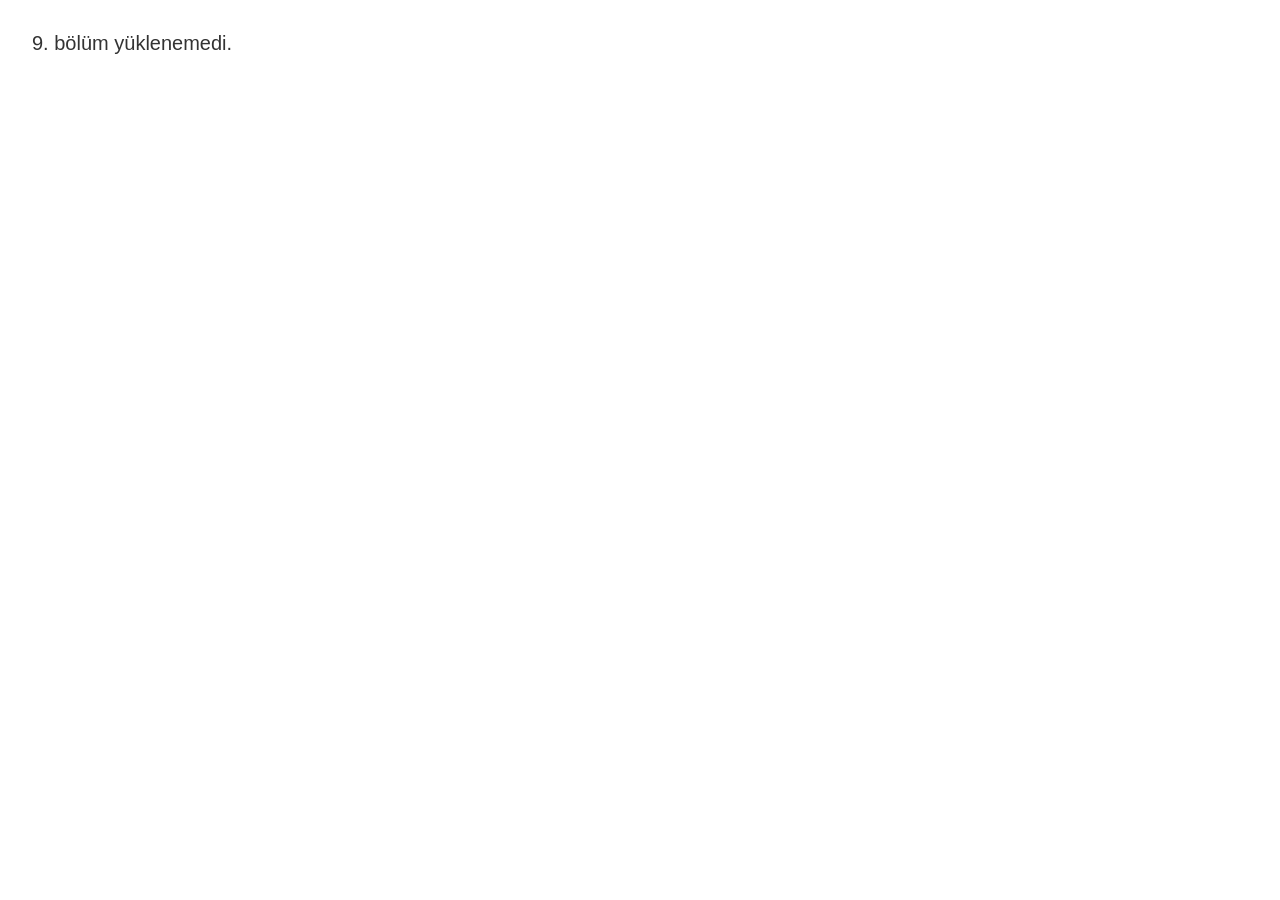
==== index.html @ 1dece024 "feat(section9): toggle UI restored and styled; remove file-like panel; yellow rings after evolve; re" ====
<!--

TRANSLATION GUIDE:
https://github.com/ncase/trust#how-to-translate-this-thang

Hello fan-translaters!
First off, thank you so much for taking the time to help out,
I super appreciate it. :3 Anyway, to make translation a bit easier
(or at least less painful) I've scattered comments about on
what things you should translate, plus any additional info

Translate the following files:

    index.html - The title & social sharing text (a few words)
    words.html - All the words for the interactive itself (~3,300 words)
    (optional) notes/index.html - The footnotes (~1,100 words)
    (optional) peeps/index.html - The full credits (a few words)

Many thanks again!

<3,
~ Nicky Case

-->
<!doctype>
<html>
<head>

	<!-- TO TRANSLATE: "title", "description" -->
	<title>Güven Teorisi</title>
	<meta name="description" content="güvene bakış açınızı değiştirecek bir düşünce deneyi"/>
    <meta content="text/html;charset=utf-8" http-equiv="Content-Type">
	<meta content="utf-8" http-equiv="encoding">
	<meta charset="utf-8">
	<link rel="icon" type="image/png" href="favicon.png">

	<!-- TO TRANSLATE: "name", "description" -->
	<meta itemprop="name" content="Güven Teorisi">
	<meta itemprop="description" content="güvene bakış açınızı değiştirecek bir düşünce deneyi">
	<meta itemprop="image" content="https://alperdigital.github.io/Trustheory/social/thumbnail.png">

	<!-- TO TRANSLATE: "name", "description" -->
	<meta name="twitter:card" content="summary_large_image">
	<meta name="twitter:site" content="@alperdigital">
	<meta name="twitter:title" content="Güven Teorisi">
	<meta name="twitter:description" content="güvene bakış açınızı değiştirecek bir düşünce deneyi">
	<meta name="twitter:creator" content="@alperdigital">
	<meta name="twitter:image" content="https://alperdigital.github.io/Trustheory/social/thumbnail.png">

	<!-- TO TRANSLATE: "name", "description" -->
	<meta property="og:title" content="Güven Teorisi">
	<meta property="og:type" content="website">
	<meta property="og:url" content="https://alperdigital.github.io/Trustheory/">
	<meta property="og:image" content="https://alperdigital.github.io/Trustheory/social/thumbnail.png">
	<meta property="og:description" content="güvene bakış açınızı değiştirecek bir düşünce deneyi">

	<!-- Styles -->
	<link rel="stylesheet" href="css/slides.css?v11">
	<link rel="stylesheet" href="css/balloon.css?v11">

</head>
<body>
	<div id="preloader">yükleniyor...</div> <!-- TRANSLATE THIS -->
	<div style="display:none" id="main">
		<div id="slideshow_container">
			<div id="slideshow"></div>
			<div id="scratcher"></div>
		</div>
		<section id="s9-root" class="s9-root" hidden></section>
	</div>
	<div style="display:none" id="footer">
		<div id="sound" sound="on" class="no-select">
			<div id="sound_icon"></div>
			<div id="sound_on">AÇIK</div> <!-- TRANSLATE THIS -->
			<div id="sound_off">KAPALI</div> <!-- TRANSLATE THIS -->
		</div>
		<div id="select"></div>

		<!-- TRANSLATE "title" & "text". Make sure it's less than 112 characters, for Twitter's sake -->
		<!-- Also, change "link" to whatever the link for the translated version will be! -->
		<sharing title="Güven Teorisi"
				 text="Güvene bakış açınızı değiştirecek bir düşünce deneyi"
				 link="https://github.com/alperdigital/trust"></sharing>

	</div>
</body>
</html>

<!-- Libraries -->
<script src="js/lib/helpers.js?v11"></script>
<script src="js/lib/pegasus.js?v11"></script>
<script>var c_ = {};</script>
<script src="js/lib/minpubsub.src.js?v11"></script>
<script src="js/lib/q.js?v11"></script>
<script src="js/lib/pixi.min.js?v11"></script>
<script src="js/lib/howler.js?v11"></script>
<script>var createjs = window;</script>
<script src="js/lib/tweenjs-0.6.2.min.js?v11"></script>
<script>Ticker.framerate=60; Ticker.paused=true;</script>
<script src="js/lib/sharing.js?v11"></script>

<!-- Core Engine -->
<script src="js/core/Loader.js?v11"></script>
<script src="js/core/Slideshow.js?v11"></script>
<script src="js/core/SlideSelect.js?v11"></script>
<script src="js/core/Button.js?v11"></script>
<script src="js/core/TextBox.js?v11"></script>
<script src="js/core/Words.js?v11"></script>
<script src="js/core/IncDecNumber.js?v11"></script>
<script src="js/core/Slider.js?v11"></script>
<script src="js/core/Scratcher.js?v11"></script>
<script src="js/core/Background.js?v11"></script>
<script src="js/core/ImageBox.js?v11"></script>
<script src="js/core/PayoffsUI.js?v11"></script>

<!-- Simulations -->
<script src="js/sims/Splash.js?v11"></script>
<script src="js/sims/PD.js?v11"></script>
<script src="js/sims/Iterated.js?v11"></script>
<script src="js/sims/Tournament.js?v11"></script>
<script src="js/sims/SandboxUI.js?v11"></script>

<!-- Slides disabled to focus solely on Section 9 -->

<!-- Section 9 (isolated only) -->
<link rel="stylesheet" href="section9/css/section9.css">
<script src="section9/js/S9_strategies.js"></script>
<script src="section9/js/S9_model.js"></script>
<script src="section9/js/S9_payoffs_ui.js"></script>
<script src="section9/js/S9_ui.js"></script>
<script src="section9/js/S9_main.js"></script>
<script>
document.addEventListener('DOMContentLoaded', function(){
  var pre=document.getElementById('preloader'); if(pre) pre.style.display='none';
  var main=document.getElementById('main'); if(main) main.style.display='block';
  if(typeof S9_mount==='function') S9_mount();
});
</script>
---- css/slides.css ----
@font-face{
	font-family: 'FuturaHandwritten';
	font-style: normal;
	src: url('FuturaHandwritten.ttf') format('truetype');
}

html,body{
	width: 100%;
	height: 100%;
}

body{

	margin:0;
	overflow: hidden;

	background: #fff;

	font-family: 'FuturaHandwritten', 'Arial', 'Helvetica', 'Segoe UI', 'Tahoma', sans-serif;
	color: #333;
	font-size: 20px;
	text-rendering: optimizeLegibility;
	-webkit-font-smoothing: antialiased;
	-moz-osx-font-smoothing: grayscale;
	font-feature-settings: "liga" 1, "kern" 1;
	font-variant-ligatures: none;

}

#title {
	font-family: 'FuturaHandwritten', 'Arial', 'Helvetica', 'Segoe UI', 'Tahoma', sans-serif;
	font-weight: normal;
	font-style: normal;
	text-rendering: optimizeLegibility;
	-webkit-font-smoothing: antialiased;
	-moz-osx-font-smoothing: grayscale;
}

#preloader{
	position: absolute;
    margin: auto;
    top: 0;
    left: 0;
    right: 0;
    bottom: 0;
    width: 200px;
    height: 50px;
    font-size: 30px;
    text-align: center;
}
#main{
	width: 100%;
	height: calc(100% - 60px);
	position: relative;
	overflow: hidden;
}
#footer{
	position: absolute;
	z-index: 1000;
	width: 100%;
	height: 60px;
	background: #222;
}
s{
	text-decoration: line-through;
}




/*************************/
/******* SOUND *******/
/*************************/
#sound{
	position: absolute;
	left:13px;
	top:5px;
	width: 100px;
	height: 50px;
	cursor: pointer;
}
#sound > div{
	position: absolute;
}
#sound #sound_icon{
	background: url(../assets/ui/sound.png);
	background-size: auto 100%;
	width: 40px;
	height: 40px;
	top: 5px;
	left:2px;
}
#sound #sound_on, #sound #sound_off{
	left: 52px;
    font-size: 30px;
    line-height: 55px;
}
#sound #sound_on{
	color:#fff;
}
#sound #sound_off{
	color:#595959;
}
#sound[sound=off] #sound_icon{
	background-position: -40px 0;
}
#sound[sound=on] #sound_on, #sound[sound=off] #sound_off{
	display: block;
}
#sound[sound=off] #sound_on, #sound[sound=on] #sound_off{
	display: none;
}

.sharing{
	position: absolute;
	width:120px;
	height:40px;
	top:10px;
	right:13px;
}
.sharing img{
	width: 40px;
	height: 40px;
}

/*************************/
/******* SLIDESHOW *******/
/*************************/

#slideshow_container{
	width:0; height:0;
	position:absolute;
	margin:auto;
	top:0; left:0; right:0; bottom:0;
}
#slideshow{

	/*border: 1px solid rgba(0,0,0,0.2);*/
	width:960px;
	height:540px;

	/* Center this thing */
	position: absolute;
	left:-480px;
	top:-270px;

}
.object{
	position: absolute;
	transition: left 0.5s ease-in-out, top 0.5s ease-in-out;
}
.fader{
	transition: opacity 0.5s ease-in-out !important;
}

/******** Text Box ********/

.textbox{}
.textbox > div{
	position: absolute;
}
/* fake bold */
.textbox b{
	font-weight: normal;
	text-shadow:1px 0 0 currentColor;
}


.label{
	position: absolute;
}

/********* Button ********/

.no-select{
	-webkit-user-select: none;
	-moz-user-select: none;
	-ms-user-select: none;
	user-select: none;
	cursor: default;
}
.button{
	z-index: 0;
	-webkit-user-select: none;
	-moz-user-select: none;
	-ms-user-select: none;
	user-select: none;

	transform-origin: 97.5px 27.5px;
	transition: transform 0.1s ease-out;

	text-align: center;
}
.button #background{
	position: absolute;
	background: url(../assets/ui/button.png);
	width:250px; height:125px;
	background-size: 100%;
	top:-35px; left:-30px;
	pointer-events:none;
	cursor: default;
}
.button #text{

	font-family: 'FuturaHandwritten';
	color: #000;
	font-size: 24px;

	width: 180px;
	height: 30px;
	text-align: center;

	position: absolute;
	top:14px; left:5px;

	cursor: default;

}
.button #hitbox{
	position: absolute;
	width:195px; height:55px;
	cursor: pointer;
}
.button[hover=yes]{
	z-index: 100;
	transform: scale(1.02, 1.02);
}
.button[hover=yes] #background{
	background-position: 0px -125px !important;
}
.button[deactivated=yes] #background{
	background-position: 0px -250px !important;
}
.button[deactivated=yes] #text{
	color: #CCCCCC;
}
.button[deactivated=yes] #hitbox{
	display: none;
}
.button[size=short]{
	transform-origin: 57.5px 27.5px;
}
.button[size=short] #background{
	background: url(../assets/ui/button_short.png);
	background-size: 100%;
	width:150px; left:-20px;
}
.button[size=short] #text{
	width:105px;
	/*font-size: 18px;
    top: 18px;*/
}
.button[size=short] #hitbox{
	width:115px;
}
.button[size=long]{
	transform-origin: 172.5px 27.5px;
}
.button[size=long] #background{
	background: url(../assets/ui/button_long.png);
	background-size: 100%;
	width:400px;
}
.button[size=long] #text{
	width:330px;
	top: 11px;
}
.button[size=long] #hitbox{
	width:345px;
}
.button:active{
    transform: scale(0.95, 0.95);
}


/*************************/
/****** SANDBOX UI *******/
/*************************/

#sandbox_tabs{
	position: absolute;
	left: 460px; top:-10px;
	background: url(../assets/ui/sandbox_tabs.png);
	width:500px; height:470px;
	background-size: auto 100%;

	-webkit-user-select: none;  /* Chrome all / Safari all */
	-moz-user-select: none;     /* Firefox all */
	-ms-user-select: none;      /* IE 10+ */
	user-select: none;
	cursor: default;
}
#sandbox_tabs > div{
	position: absolute;
}
#sandbox_tabs .hitbox{
	cursor: pointer;
	font-size: 25px;
	top: 22px;
}
#sandbox_tabs .sandbox_page{
	width: 433px;
	height: 385px;
	left: 33px;
	top: 80px;
}
.incdec{
	width: 0; height: 0;
	position: absolute;
}
.incdec > div{
	position: absolute;
}
.incdec > .incdec_num{
	width:50px; height:50px;
	font-size: 25px;
	text-align: center;
    top: -16px;
    left: -25px;
    cursor: default;
}
.incdec > .incdec_control{
	left:-10px;
	width:20px; height:20px;
	background: url(../assets/ui/sandbox_incdec.png);
	background-size: auto 100%;
	cursor: pointer;
}
.incdec > .incdec_control[arrow=up]{ top:-35px; background-position:0px 0px; }
.incdec > .incdec_control[arrow=up]:hover{ background-position:-20px 0px; }
.incdec > .incdec_control[arrow=down]{ bottom:-35px; background-position:-40px 0px; }
.incdec > .incdec_control[arrow=down]:hover{ background-position:-60px 0px; }

.slider{
	position: absolute;
	height: 40px;
}
.slider > div{
	position: absolute;
}
.slider > .slider_bg{
	top:0;
	width:100%; height:30px;
	background: url(../assets/ui/slider_bg.png);
	background-size: auto 100%;
}
.slider > .slider_knob{
	top:0;
	width:30px; height:30px;
	background: url(../assets/ui/slider_knob.png);
	background-size: 100% 100%;
	cursor: -webkit-grab;
	cursor: -moz-grab;
	cursor: grab;
}
.slider > .slider_knob:active{
	cursor: -webkit-grabbing;
	cursor: -moz-grabbing;
	cursor: grabbing;
}

.sandbox_pop{
	position: absolute;
}
.sandbox_pop>div{
	position: absolute;
}
.sandbox_pop_icon{
	width: 40px;
	height: 40px;
	background: url(../assets/ui/sandbox_hats.png);
	background-size: auto 100%;
}
.sandbox_pop_label{
	font-size: 18px;
    width: 150px;
    top: 8px;
    left: 50px;
}

/*************************/
/******* SCRATCHER *******/
/*************************/

.scratcher{
	position: absolute;
	top:0; left:0;
	width: 100%; height: 100%;
	background: url(../assets/ui/scratch.png);
	background-size: 200% 2000%;
	display: none;

	z-index: 200;
}

/*************************/
/******* SCOREBOARD *******/
/*************************/

#scoreboard{
	position: absolute;
	width:200px; height:100px;
	background: url(../assets/iterated/iterated_scoreboard.png);
	background-size: 100% 100%;
}
#scoreboard > div{
	position: absolute;
	width: 60px; height: 60px;
	text-align: center;
	font-size: 50px;
	color: #666666;
}
#scoreboard > div:nth-child(1){
	left: 20px;
    top: 21px;
}
#scoreboard > div:nth-child(2){
	right: 15px;
    top: 21px;
}

/*************************/
/******* CHARACTERS *******/
/*************************/

.character{
	position: absolute;
	height: 114px;
}
.character #peep{
	background: url(../assets/tournament/peep_characters.png);
	background-size: auto 100%;
	width: 105px;
	height: 114px;
	top: -5px;
    left: -10px;
}
.character #desc{
	width: calc(100% - 100px);
	font-size: 18px;
	height: 114px;
	right: 0;
	line-height: 1.2em;
}
.character #peep[char=tft]{    background-position: 0 0; }
.character #peep[char=all_d]{  background-position: -105px 0; }
.character #peep[char=all_c]{  background-position: -210px 0; }
.character #peep[char=grudge]{ background-position: -315px 0; }
.character #peep[char=prober]{ background-position: -420px 0; }
.character #peep[char=tf2t]{   background-position: -525px 0; }
.character #peep[char=pavlov]{ background-position: -630px 0; }
.character #peep[char=random]{ background-position: -735px 0; }

.tft{ color:#4089DD; }
.all_d{ color:#52537F; }
.all_c{ color:#FF75FF; }
.grudge{ color:#efc701; }
.prober{ color:#f6b24c; }
.tf2t{ color:#88A8CE; }
.pavlov{ color:#86C448; }
.random{ color:#FF5E5E; }

.icon{
	width:25px; height:25px;
	background: url(../assets/ui/sandbox_hats.png);
	background-size: auto 100%;
	display: inline-block;
	position: relative;
    top: 1px;
}
.icon_label{
	display: inline-block;
	font-size: 20px;
	position: relative;
    top: -3px;
}
.tft .icon{ 		background-position: 0 0; }
.all_d .icon{ 	background-position: -25px 0; }
.all_c .icon{ 	background-position: -50px 0; }
.grudge .icon{ 	background-position: -75px 0; }
.prober .icon{ 	background-position: -100px 0; }
.tf2t .icon{ 	background-position: -125px 0; }
.pavlov .icon{ 	background-position: -150px 0; }
.random .icon{ 	background-position: -175px 0; }

/*************************/
/******* MISC STUFF *******/
/*************************/

.score_small{
	width:40px; height:40px;
	background: url(../assets/tournament/score_small.png);
	background-size: auto 100%;
	display: inline-block;
}
.score_small[payoff=R]{ background-position: 0 0; }
.score_small[payoff=T]{ background-position: -40px 0; }
.score_small[payoff=S]{ background-position: -80px 0; }
.score_small[payoff=P]{ background-position: -120px 0; }

/*************************/
/***** SLIDE SELECT ******/
/*************************/

#select{
	width:100%;
	text-align: center;
    padding-top: 15px;
}
#select .dot{
	width: 30px;
	height: 30px;
	border-radius: 40px;
	border: 1px solid #fff;
	display: inline-block;
	margin: 0 5px;
	cursor: pointer;
}
#select .dot[selected]{
	background: #fff;
}

/*************************/
/***** CREDITS ******/
/*************************/

.credits{
	color: #888;
}
.credits .big{
	font-size:40px;
	line-height: 42px;
	color:#fff;
}
.credits .divider{
	display: block;
	height: 40px;
}
.credits a{
	color:#dd4040;
}
.credits a:hover{
	color:#ee5151;
}
---- section9/css/section9.css ----
.s9-root{position:relative;display:block;padding:12px;font-family:FuturaHandwritten,Arial,sans-serif}
.s9-layout{display:grid;grid-template-columns:600px 520px;gap:16px;justify-content:center}
.s9-stage{position:relative;width:600px;height:600px;margin:0 auto}
.s9-stage-circle{position:absolute;left:50px;top:50px;width:500px;height:500px;border-radius:50%;border:3px dashed #E0E0E0;box-shadow:0 0 0 4px rgba(0,0,0,0.03) inset}
.s9-stage-center{position:absolute;left:50%;top:50%;transform:translate(-50%,-50%);text-align:center}
.s9-center-buttons{display:grid;grid-template-columns:repeat(2,1fr);gap:8px;width:340px;margin:0 auto}
.s9-btn{font-family:FuturaHandwritten,Arial,sans-serif;font-size:14px;border:2px solid #e3e3e3;border-radius:10px;background:linear-gradient(180deg,#fff,#f6f6f6);cursor:pointer;padding:6px 6px;color:#333;box-shadow:0 2px 0 0 #d0d0d0}
.s9-center-info{margin-top:6px}
.s9-sb{position: relative; background: none; width:520px; min-height: 200px; margin:8px auto 0 auto; user-select:none; padding:0}
.s9-sb .s9-page{ position:relative; left:auto; top:auto; width:auto; min-height:auto; z-index:1 }
.s9-group-node{position:absolute;width:64px;height:64px;border-radius:50%;display:flex;align-items:center;justify-content:center;border:2px solid #ddd;background:#fff}
.s9-group-node.s9-best{box-shadow:0 0 0 3px rgba(46,204,113,.6), 0 0 0 7px rgba(46,204,113,.2)}
.s9-group-node.s9-worst{box-shadow:0 0 0 3px rgba(231,76,60,.6), 0 0 0 7px rgba(231,76,60,.2)}
.s9-group-node.s9-copied{box-shadow:0 0 0 3px rgba(241,196,15,.8), 0 0 0 7px rgba(241,196,15,.3)}
.s9-group-node .s9-group-icon{width:40px;height:40px;background:url('../../assets/ui/sandbox_hats.png');background-size:auto 100%}
.s9-group-score{position:absolute;bottom:-16px;left:50%;transform:translateX(-50%);font-weight:bold;font-size:12px}
.s9-group-score.above{bottom:auto;top:-16px}
.s9-member{position:absolute;width:25px;height:25px;background:url('../../assets/ui/sandbox_hats.png');background-size:auto 100%}
.s9-root .slider, .s9-root .slider_knob{touch-action:none}
.s9-root .slider{cursor:pointer}

/* Decision toggle */
.s9-toggle{position:relative; width:200px; height:32px; background:#f3f3f3; border:1px solid #ddd; border-radius:16px; display:flex; align-items:center; justify-content:space-between; padding:0 10px; box-shadow: inset 0 1px 0 rgba(255,255,255,.8)}
.s9-toggle-option{flex:1; text-align:center; font-size:13px; color:#666; z-index:1; cursor:pointer; user-select:none}
.s9-toggle-thumb{position:absolute; top:2px; left:2px; width:calc(50% - 4px); height:28px; border-radius:14px; background:linear-gradient(180deg,#fff,#eaeaea); box-shadow:0 1px 2px rgba(0,0,0,.15); transition:transform .2s ease}
.s9-toggle[data-mode="group"] .s9-toggle-option[data-key="group"]{color:#111; font-weight:bold}
.s9-toggle[data-mode="individual"] .s9-toggle-option[data-key="individual" ]{color:#111; font-weight:bold}
.s9-toggle[data-mode="individual"] .s9-toggle-thumb{transform:translateX(100%)}
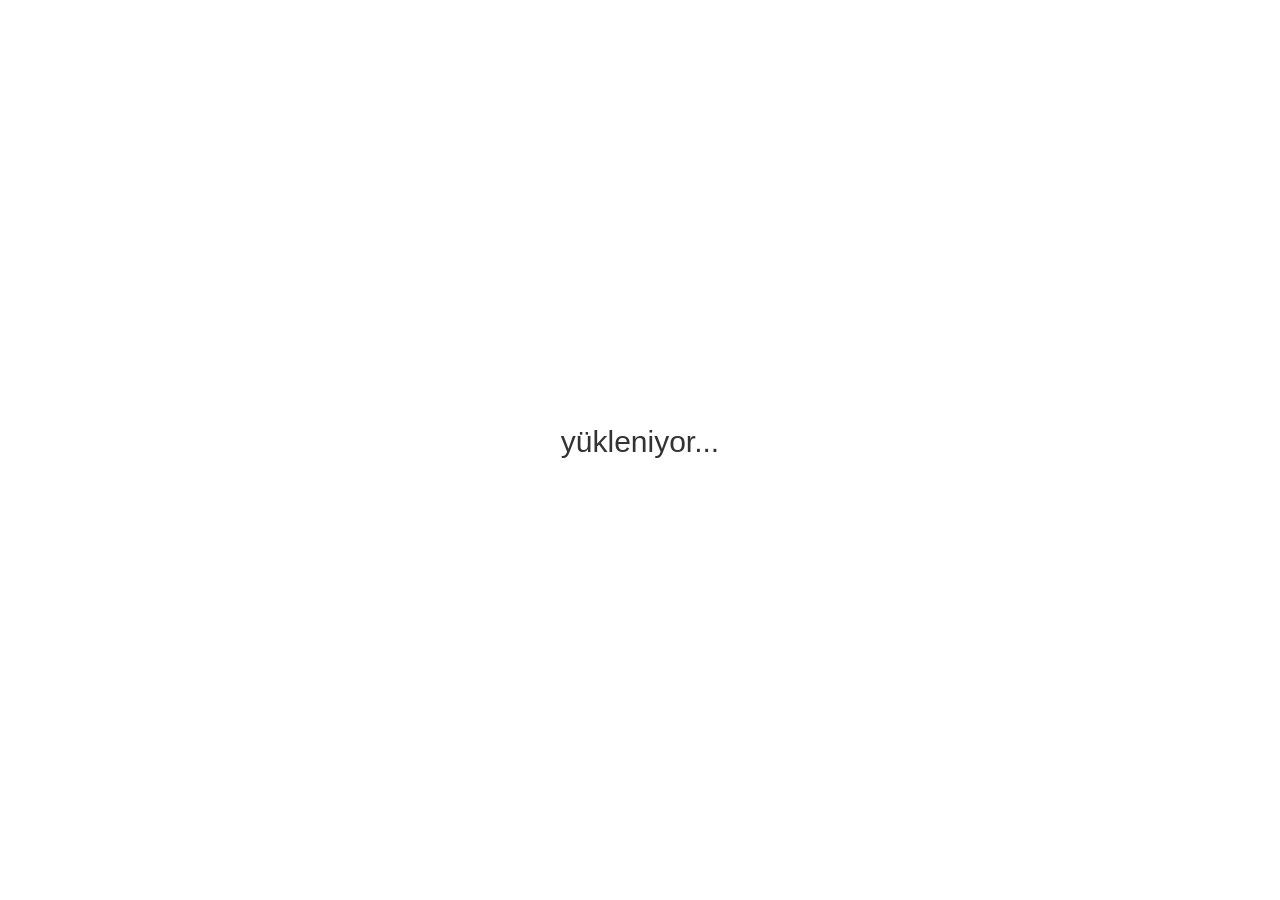
==== commit 0ca10e5b: "feat(section9): integrate as slide between 7 and conclusion; include S9 scripts/CSS; add s9-root; ad" ====
--- a/index.html
+++ b/index.html
@@ -57,6 +57,7 @@
 	<!-- Styles -->
 	<link rel="stylesheet" href="css/slides.css?v11">
 	<link rel="stylesheet" href="css/balloon.css?v11">
+	<link rel="stylesheet" href="section9/css/section9.css">
 
 </head>
 <body>
@@ -66,7 +67,7 @@
 			<div id="slideshow"></div>
 			<div id="scratcher"></div>
 		</div>
-		<section id="s9-root" class="s9-root" hidden></section>
+		<div id="s9-root" hidden></div>
 	</div>
 	<div style="display:none" id="footer">
 		<div id="sound" sound="on" class="no-select">
@@ -120,19 +121,34 @@
 <script src="js/sims/Tournament.js?v11"></script>
 <script src="js/sims/SandboxUI.js?v11"></script>
 
-<!-- Slides disabled to focus solely on Section 9 -->
+<!-- Slides -->
+<script src="js/slides/0_Slides_Intro.js?v11"></script>
+<script src="js/slides/1_Slides_OneOff.js?v11"></script>
+<script src="js/slides/2_Slides_Iterated.js?v11"></script>
+<script src="js/slides/3_Slides_Tournament.js?v11"></script>
+<script src="js/slides/4_Slides_Evolution.js?v11"></script>
+<script src="js/slides/5_Slides_Distrust.js?v11"></script>
+<script src="js/slides/6_Slides_Noise.js?v11"></script>
+<script src="js/slides/7_Slides_Sandbox.js?v11"></script>
+<!-- Section 9 (Group Intra Evolution) dependencies -->
+<script src="section9/js/S9_main.js"></script>
+<script src="section9/js/S9_model.js"></script>
+<script src="section9/js/S9_strategies.js"></script>
+<script src="section9/js/S9_ui.js"></script>
+<script src="section9/js/S9_payoffs_ui.js"></script>
 
-<!-- Section 9 (isolated only) -->
-<link rel="stylesheet" href="section9/css/section9.css">
-<script src="section9/js/S9_strategies.js"></script>
-<script src="section9/js/S9_model.js"></script>
-<script src="section9/js/S9_payoffs_ui.js"></script>
-<script src="section9/js/S9_ui.js"></script>
-<script src="section9/js/S9_main.js"></script>
-<script>
-document.addEventListener('DOMContentLoaded', function(){
-  var pre=document.getElementById('preloader'); if(pre) pre.style.display='none';
-  var main=document.getElementById('main'); if(main) main.style.display='block';
-  if(typeof S9_mount==='function') S9_mount();
-});
-</script>
+<!-- Slides -->
+<script src="js/slides/0_Slides_Intro.js?v11"></script>
+<script src="js/slides/1_Slides_OneOff.js?v11"></script>
+<script src="js/slides/2_Slides_Iterated.js?v11"></script>
+<script src="js/slides/3_Slides_Tournament.js?v11"></script>
+<script src="js/slides/4_Slides_Evolution.js?v11"></script>
+<script src="js/slides/5_Slides_Distrust.js?v11"></script>
+<script src="js/slides/6_Slides_Noise.js?v11"></script>
+<script src="js/slides/7_Slides_Sandbox.js?v11"></script>
+<script src="js/slides/9_Slides_GroupIntra.js"></script>
+<script src="js/slides/9_Slides_Conclusion.js?v11"></script>
+<script src="js/slides/10_Slides_Credits.js?v11"></script>
+
+<!-- Main Code -->
+<script src="js/main.js?v11"></script>
